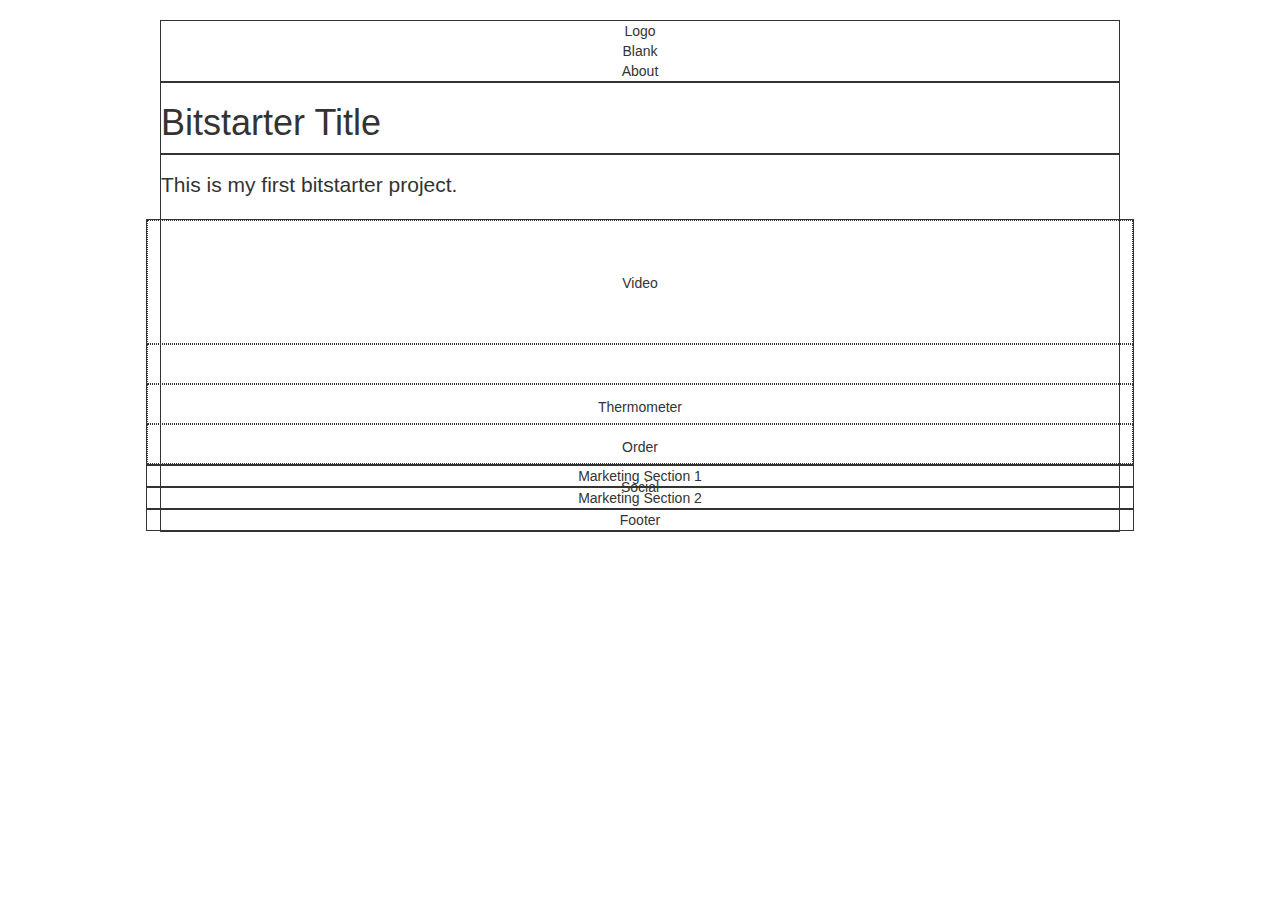
==== index.html @ 07159aea "Added standard bitstarter html" ====
<!DOCTYPE html>
<html lang="en">
  <head>
    <meta charset="utf-8">
    <title>My First Bitstarter</title>
    <link type="text/css" rel="stylesheet"
	  href="https://netdna.bootstrapcdn.com/bootstrap/3.1.1/css/bootstrap.min.css">
    <style type="text/css">
      body {
       padding-top: 20px;
       padding-bottom: 40px;
      }
      
      .container {
       width: 960px;
      }

      p.lead {
       padding-top: 15px;
      }

      .navigation, .pitch, .section1, .section2, .faq, .footer {
       border: 1px dotted;
       text-align: center;
      }

      .video, .thermometer, .order, .social {
       border: 1px dotted;
       text-align: 124px;
      }
      
      .video {
       height: 124px;
       line-height: 124px;
      }

      .thermometer, .order, .social {
       height: 40px;
       line-height: 124px;
      }

      div.row {
       border: 1px solid;
      }
   </style>
  </head>
  <body>
    <div class="container">
      <div class="row navigation">
	<div class="span2 logo">
	  Logo
	</div>
	<div class="span6 blank">
	  Blank
	</div>
	<div class="span4 about">
	  About
	</div>
      </div>
      <div class="row heading">
	<div class="span12">
	  <h1>Bitstarter Title</h1>
	</div>
      </div>
      <div class="row subheading">
	<div class="span12">
	  <p class="lead">This is my first bitstarter project.</p>
	</div>
      <div class="row pitch">
	<div class="span6 video">
	  Video
	</div>
	<div class="span6">
	  <div class="thermometer">
	    Thermometer
	  </div>
	  <div class="order">
	    Order
	  </div>
	  <div class="social">
	    Social
	  </div>
	</div>
      </div>
      <div class="row section1">
	<div class="span12">
	  Marketing Section 1
	</div>
      </div>
      <div class="row section2">
	<div class="span12">
	  Marketing Section 2
	</div>
      </div>
      <div class="row faq">
	<div class="span12">
	  Footer
	</div>
      </div>
    </div>
  </body>
</html>
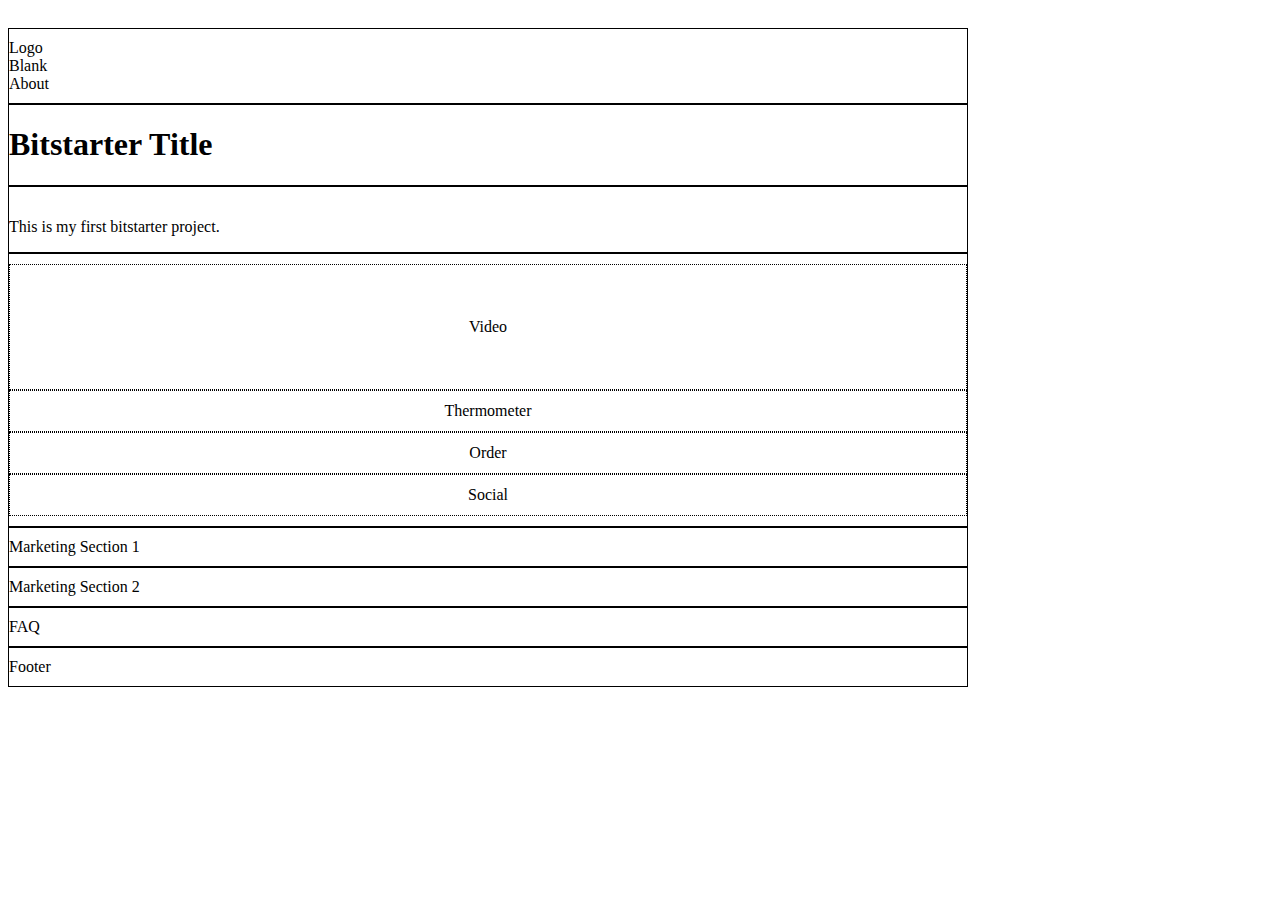
==== commit 4e35c973: "Fixed index.html" ====
--- a/index.html
+++ b/index.html
@@ -1,101 +1,102 @@
+
 <!DOCTYPE html>
 <html lang="en">
   <head>
     <meta charset="utf-8">
     <title>My First Bitstarter</title>
-    <link type="text/css" rel="stylesheet"
-	  href="https://netdna.bootstrapcdn.com/bootstrap/3.1.1/css/bootstrap.min.css">
+    <link type="text/css" rel="stylesheet" 
+          href="https://d396qusza40orc.cloudfront.net/startup%2Fcode%2Fbootstrap-2.3.2.css">
     <style type="text/css">
       body {
-       padding-top: 20px;
-       padding-bottom: 40px;
+        padding-top: 20px;
+        padding-bottom: 40px;
       }
-      
       .container {
-       width: 960px;
+        width: 960px;
       }
-
       p.lead {
-       padding-top: 15px;
+        padding-top: 15px;
       }
-
       .navigation, .pitch, .section1, .section2, .faq, .footer {
-       border: 1px dotted;
-       text-align: center;
+        padding: 10px 0px 10px 0px;
       }
-
       .video, .thermometer, .order, .social {
-       border: 1px dotted;
-       text-align: 124px;
+        border: 1px dotted;
+        text-align: center;
       }
-      
       .video {
-       height: 124px;
-       line-height: 124px;
+        /* Internal borders have 1px width, thus need to add 4 x 1px to 120px. */
+        height: 124px;
+        line-height: 124px;
       }
-
       .thermometer, .order, .social {
-       height: 40px;
-       line-height: 124px;
+        /* line-height to vertically center: http://phrogz.net/css/vertical-align/index.html */
+        height: 40px;
+        line-height: 40px;
       }
-
       div.row {
-       border: 1px solid;
+        border: 1px solid;
       }
-   </style>
+    </style>
   </head>
   <body>
     <div class="container">
       <div class="row navigation">
-	<div class="span2 logo">
-	  Logo
-	</div>
-	<div class="span6 blank">
-	  Blank
-	</div>
-	<div class="span4 about">
-	  About
-	</div>
+        <div class="span2 logo">
+          Logo
+        </div>
+        <div class="span6 blank">
+          Blank
+        </div>
+        <div class="span4 about">
+          About
+        </div>
       </div>
       <div class="row heading">
-	<div class="span12">
-	  <h1>Bitstarter Title</h1>
-	</div>
+        <div class="span12">
+          <h1>Bitstarter Title</h1>
+        </div>
+      </div> 
+     <div class="row subheading">
+        <div class="span12">
+          <p class="lead">This is my first bitstarter project.</p>
+        </div>
       </div>
-      <div class="row subheading">
-	<div class="span12">
-	  <p class="lead">This is my first bitstarter project.</p>
-	</div>
       <div class="row pitch">
-	<div class="span6 video">
-	  Video
-	</div>
-	<div class="span6">
-	  <div class="thermometer">
-	    Thermometer
-	  </div>
-	  <div class="order">
-	    Order
-	  </div>
-	  <div class="social">
-	    Social
-	  </div>
-	</div>
+        <div class="span6 video">
+          Video
+        </div>
+        <div class="span6">
+          <div class="thermometer">
+            Thermometer
+          </div>
+          <div class="order">
+            Order
+          </div>
+          <div class="social">
+            Social
+          </div>
+        </div>
       </div>
       <div class="row section1">
-	<div class="span12">
-	  Marketing Section 1
-	</div>
+        <div class="span12">
+          Marketing Section 1
+        </div>
       </div>
       <div class="row section2">
-	<div class="span12">
-	  Marketing Section 2
-	</div>
+        <div class="span12">
+          Marketing Section 2
+        </div>
       </div>
       <div class="row faq">
-	<div class="span12">
-	  Footer
-	</div>
+        <div class="span12">
+          FAQ
+        </div>
+      </div>
+      <div class="row footer">
+        <div class="span12">
+          Footer
+        </div>
       </div>
     </div>
   </body>
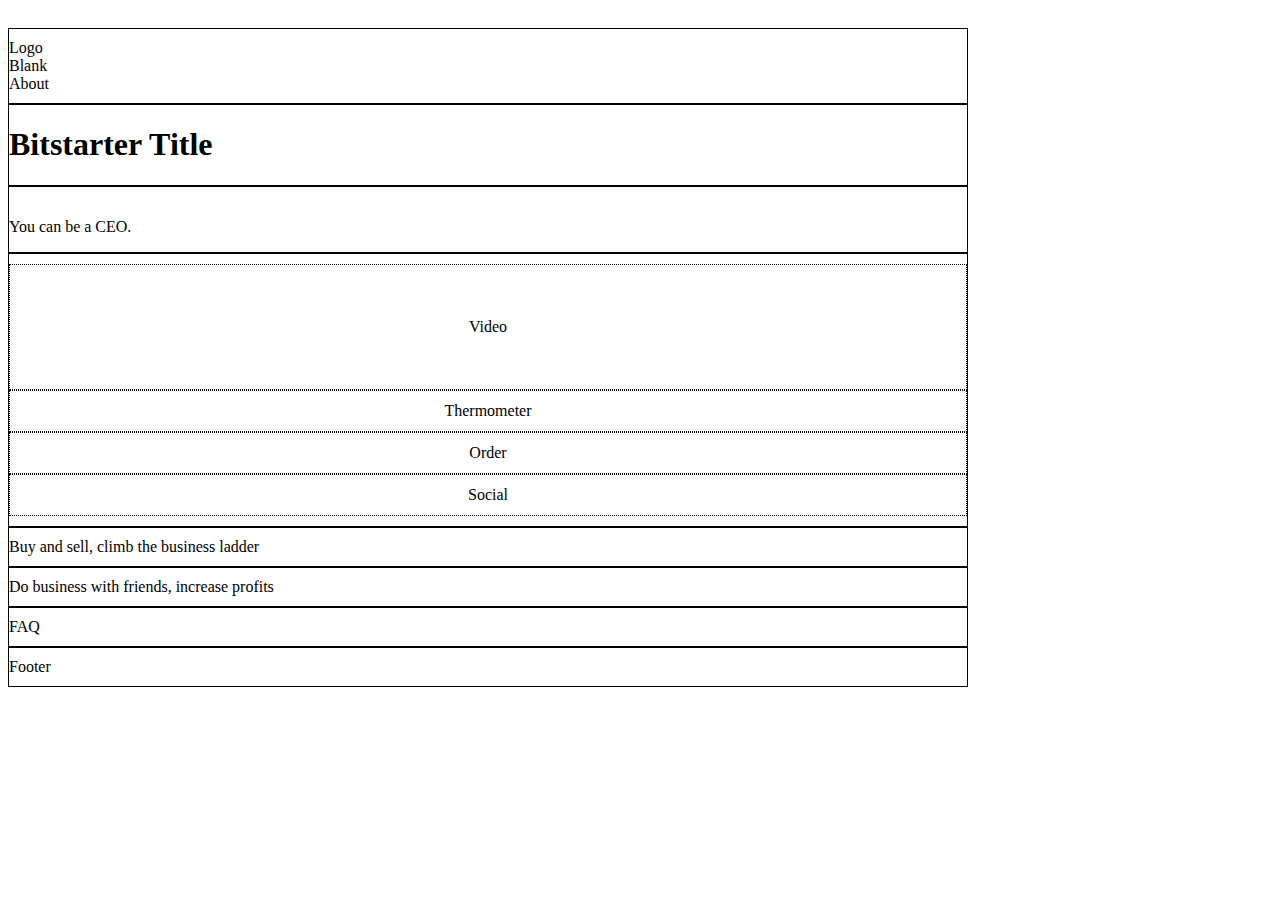
==== commit d87ae9bb: "Added test copywriting" ====
--- a/index.html
+++ b/index.html
@@ -1,4 +1,3 @@
-
 <!DOCTYPE html>
 <html lang="en">
   <head>
@@ -59,7 +58,7 @@
       </div> 
      <div class="row subheading">
         <div class="span12">
-          <p class="lead">This is my first bitstarter project.</p>
+          <p class="lead">You can be a CEO. </p>
         </div>
       </div>
       <div class="row pitch">
@@ -80,13 +79,13 @@
       </div>
       <div class="row section1">
         <div class="span12">
-          Marketing Section 1
-        </div>
+          Buy and sell, climb the business ladder
+	</div>
       </div>
       <div class="row section2">
         <div class="span12">
-          Marketing Section 2
-        </div>
+          Do business with friends, increase profits
+	</div>
       </div>
       <div class="row faq">
         <div class="span12">
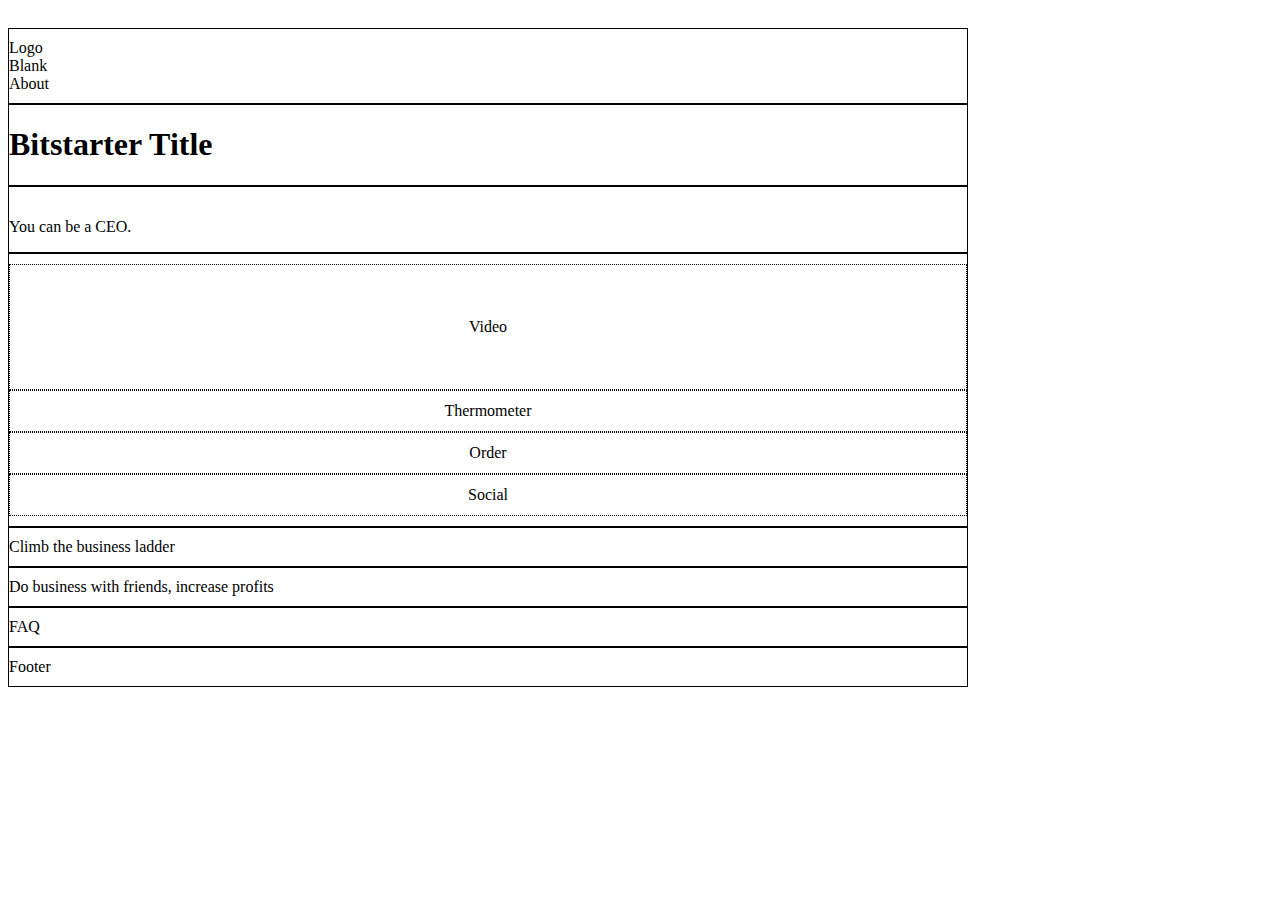
==== commit c9057490: "Edited copywriting in index.html - DevStageProduction test" ====
--- a/index.html
+++ b/index.html
@@ -79,7 +79,7 @@
       </div>
       <div class="row section1">
         <div class="span12">
-          Buy and sell, climb the business ladder
+          Climb the business ladder
 	</div>
       </div>
       <div class="row section2">
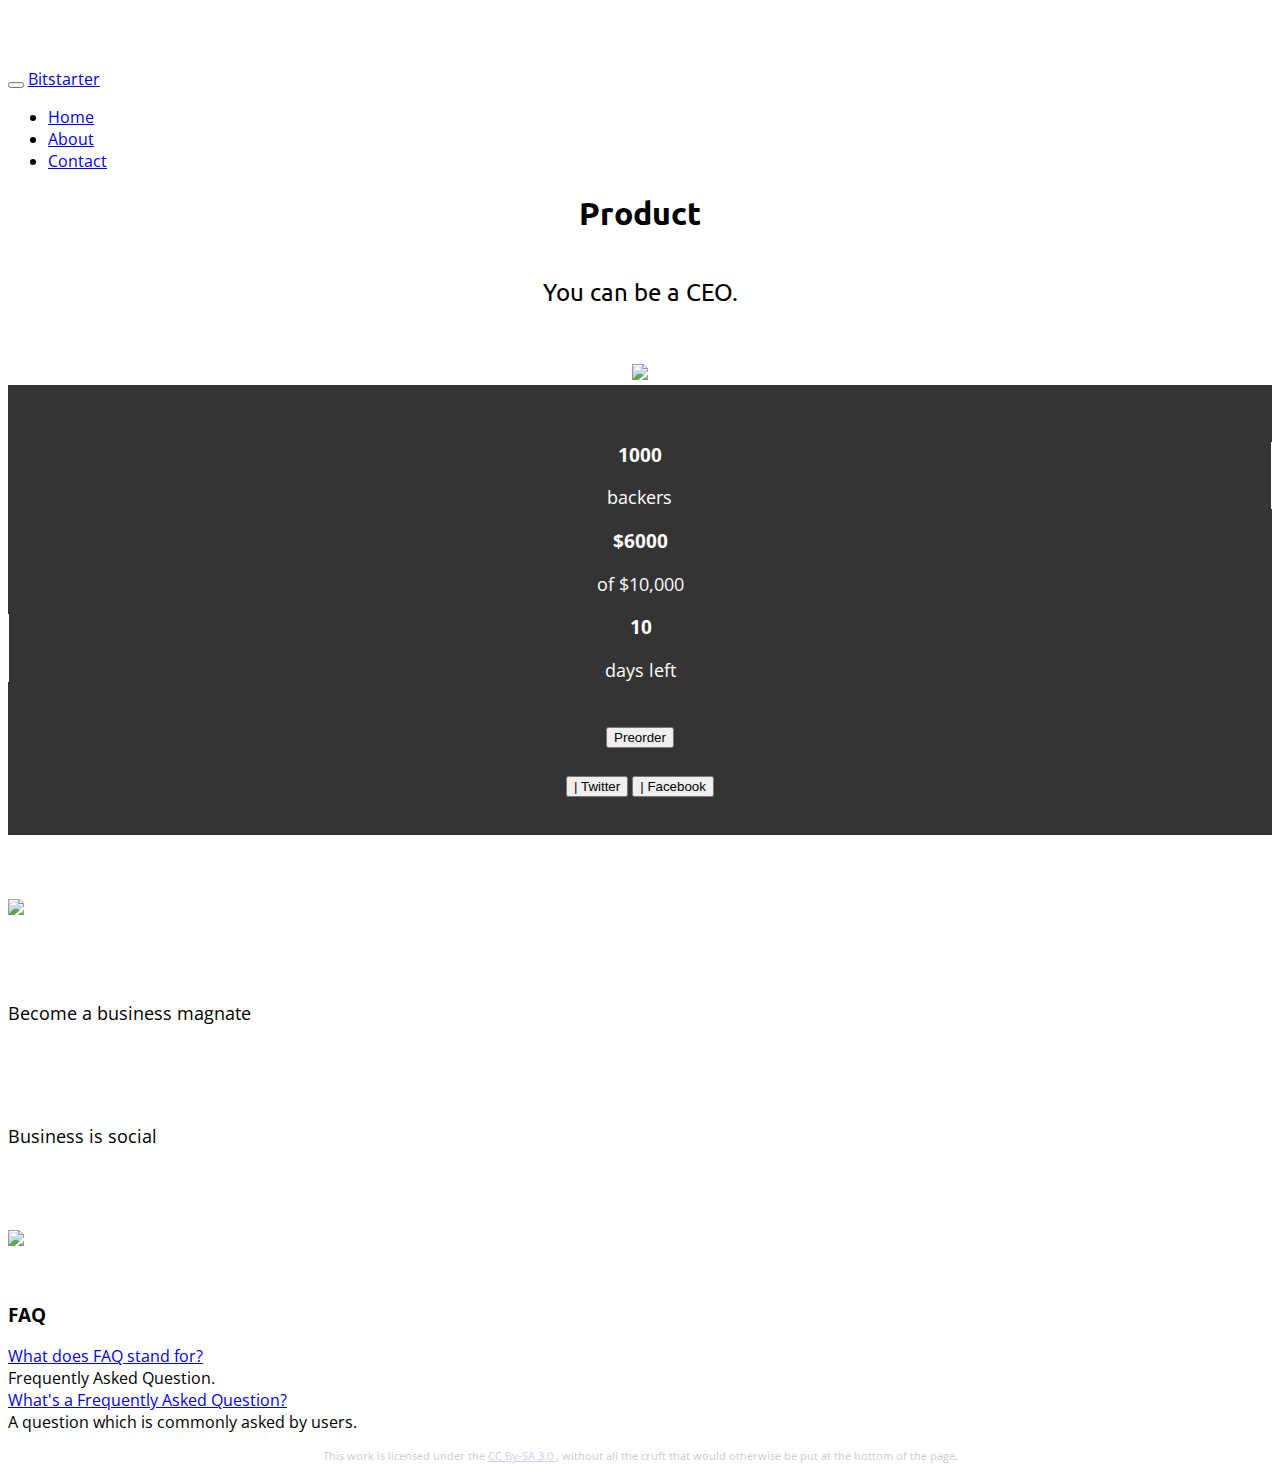
==== commit 5dd46368: "Styled index.html" ====
--- a/index.html
+++ b/index.html
@@ -1,100 +1,273 @@
+
 <!DOCTYPE html>
 <html lang="en">
   <head>
     <meta charset="utf-8">
     <title>My First Bitstarter</title>
-    <link type="text/css" rel="stylesheet" 
-          href="https://d396qusza40orc.cloudfront.net/startup%2Fcode%2Fbootstrap-2.3.2.css">
+    <meta name="viewport" content="width=device-width, initial-scale=1.0">
+    <link rel="stylesheet" href="https://d396qusza40orc.cloudfront.net/startup%2Fcode%2Fbootstrap-combined.no-icons.min.css">
+    <link rel="stylesheet" href="http://netdna.bootstrapcdn.com/font-awesome/3.0.2/css/font-awesome.css">
+    <link rel="stylesheet" href="https://d396qusza40orc.cloudfront.net/startup%2Fcode%2Fsocial-buttons.css">    
+    <script src="https://d396qusza40orc.cloudfront.net/startup%2Fcode%2Fjquery.js"></script>
+    <script src="https://d396qusza40orc.cloudfront.net/startup%2Fcode%2Fbootstrap.js"></script>
+    <link href="http://fonts.googleapis.com/css?family=Ubuntu:300,400,500,700,300italic,400italic,500italic,700italic" rel="stylesheet" type="text/css">
+    <link href="http://fonts.googleapis.com/css?family=Open+Sans:300italic,400italic,600italic,700italic,300,400,600,700,800" 
+          rel="stylesheet" type="text/css">
     <style type="text/css">
-      body {
-        padding-top: 20px;
-        padding-bottom: 40px;
-      }
-      .container {
-        width: 960px;
+
+      /* Large desktop */
+      @media (min-width: 980px) { 
+        body {
+         padding-top: 60px;
+        }
+       .linediv-l {
+         border-right: 1px white solid;
+        }
+       .linediv-r {
+         border-left: 1px white solid;
+       }
+      }
+
+      /* Landscape phones and down */
+      @media (max-width: 480px) { 
+       .copy {
+         padding: 2.5% 10%;
+       }
+       .linediv-l {
+         border-bottom: 1px white solid;
+       }
+       .linediv-r {
+         border-top: 1px white solid;
+       }
+      }
+
+      /* All form factors */
+
+      /* Main body and headings */
+      body{
+        font-family: 'Open Sans', Helvetica, Arial, sans-serif;
+      }
+      .heading, .subheading {
+        font-family: 'Ubuntu', Helvetica, Arial, sans-serif;
+        text-align: center;
       }
       p.lead {
-        padding-top: 15px;
-      }
-      .navigation, .pitch, .section1, .section2, .faq, .footer {
-        padding: 10px 0px 10px 0px;
-      }
-      .video, .thermometer, .order, .social {
-        border: 1px dotted;
+        padding-top: 1.5%;
+        font-size: 24px;
+        line-height: 30px;
+      }
+      p {
+        font-size: 18px;
+        line-height: 24px;
+      }
+
+      /* Video pitch and Action */
+      .pitch {
+        padding: 2.5% 0%;
+      }
+      .order {
+        padding: 2% 0%;
+      }
+      .actions {
+        background-color: #343434;
+        padding: 3% 0%;
+      }
+      .video, .thermometer, .order, .social, .statistics {
         text-align: center;
       }
-      .video {
-        /* Internal borders have 1px width, thus need to add 4 x 1px to 120px. */
-        height: 124px;
-        line-height: 124px;
-      }
-      .thermometer, .order, .social {
-        /* line-height to vertically center: http://phrogz.net/css/vertical-align/index.html */
-        height: 40px;
-        line-height: 40px;
-      }
-      div.row {
-        border: 1px solid;
+      .statistics h3, .statistics p {
+        color: white;
+      }
+
+      /* Marketing Copy and Footer */
+      .copy {
+        padding-top: 2.5%;
+        padding-bottom: 2.5%;
+        text-align: justify;
+      }
+      .asset {
+        padding: 2.5% 0%;
+      }
+      .footer {
+        color: #cccccc;
+        text-align: center;
+      }
+      .footer p {
+        font-size: 11px;
+      }
+      .footer a {
+        color: #ccccff;
       }
     </style>
   </head>
   <body>
+
+    <!-- Mobile-friendly navbar adapted from example. -->
+    <!-- http://twitter.github.io/bootstrap/examples/starter-template.html -->
+    <div class="navbar navbar-inverse navbar-fixed-top">
+      <div class="navbar-inner">
+        <div class="container">
+          <button type="button" class="btn btn-navbar"
+                  data-toggle="collapse" data-target=".nav-collapse">
+            <span class="icon-bar"></span>
+            <span class="icon-bar"></span>
+            <span class="icon-bar"></span>
+          </button>
+          <a class="brand" href="#">Bitstarter</a>
+          <div class="nav-collapse collapse">
+            <ul class="nav">
+              <li class="active"><a href="#">Home</a></li>
+              <li><a href="#about">About</a></li>
+              <li><a href="#contact">Contact</a></li>
+            </ul>
+          </div><!--/.nav-collapse -->
+        </div>
+      </div>
+    </div>
+
+    <!-- We use row-fluid inside containers to achieve a resizable layout. -->
+    <!-- blogs.endjin.com/2013/04/tips-for-implementing-responsive-designs-using-bootstrap/ -->
+    <!-- http://stackoverflow.com/a/12270322 -->
     <div class="container">
-      <div class="row navigation">
-        <div class="span2 logo">
-          Logo
-        </div>
-        <div class="span6 blank">
-          Blank
-        </div>
-        <div class="span4 about">
-          About
-        </div>
-      </div>
-      <div class="row heading">
+      <!-- Font and paired font of .heading/.subheading and body from Google Fonts -->
+      <!-- www.google.com/fonts/specimen/Ubuntu -->
+      <!-- www.google.com/fonts/specimen/Ubuntu#pairings -->
+      <div class="row-fluid heading">
         <div class="span12">
-          <h1>Bitstarter Title</h1>
+          <h1>Product</h1>
         </div>
       </div> 
-     <div class="row subheading">
+      <div class="row-fluid subheading">
         <div class="span12">
-          <p class="lead">You can be a CEO. </p>
-        </div>
-      </div>
-      <div class="row pitch">
-        <div class="span6 video">
-          Video
-        </div>
-        <div class="span6">
-          <div class="thermometer">
-            Thermometer
-          </div>
-          <div class="order">
-            Order
-          </div>
-          <div class="social">
-            Social
-          </div>
-        </div>
-      </div>
-      <div class="row section1">
+          <!-- Special typography from Bootstrap for lead paragraph. -->
+          <!-- http://twitter.github.io/bootstrap/base-css.html#typography -->
+          <p class="lead">You can be a CEO.</p>
+        </div>
+      </div>
+      <div class="row-fluid pitch">
+        <div class="span5 offset1 video">
+          <img class="img-polaroid" src="http://placehold.it/480x300">
+        </div>
+
+        <!-- We define a new 'actions' div to contain statistics, order, and share buttons.-->
+        <div class="span5 actions">
+          <div class="span8 offset2">
+            <div class="statistics">
+              <div class="span4">
+                <!-- linediv-l and linediv-r give dividing lines that look
+                different in horizontal and vertical layouts, illustrating
+                media queries. -->
+                <div class="linediv-l">
+                <h3>1000</h3> <p>backers</p>
+                </div>
+              </div>
+              <div class="span4">
+                <div class="linediv-c">
+                  <h3>$6000</h3> <p>of $10,000</p>
+                </div>
+              </div>
+              <div class="span4">
+                <div class="linediv-r">
+                <h3>10</h3> <p>days left</p>
+                </div>
+              </div>
+            </div>
+          </div>
+          <div class="span10 offset1">
+            <!-- Bootstrap progress bar -->
+            <!-- http://twitter.github.io/bootstrap/components.html#progress -->
+            <div class="thermometer progress active">
+              <div class="bar bar-success" style="width: 60%;"></div>
+              <div class="bar bar-warning" style="width: 40%;"></div>
+            </div>
+          </div>
+          <div class="span6 offset3 order">
+            <!-- Standard Bootstrap button. -->
+            <!-- http://twitter.github.io/bootstrap/base-css.html#buttons -->
+            <button class="btn btn-success btn-large">Preorder</button>
+          </div>
+          <div class="span8 offset2 social">
+            <!-- Social buttons are not included in default Bootstrap. -->
+            <!-- See: http://noizwaves.github.io/bootstrap-social-buttons -->
+            <button class="btn btn-twitter"><i class="icon-twitter"></i> | Twitter</button>
+            <button class="btn btn-facebook"><i class="icon-facebook"></i> | Facebook</button>
+          </div>
+        </div>
+      </div>
+
+      <!-- Beyond this part the marketing copy begins. -->
+      <!-- https://developer.mozilla.org/en-US/docs/Web/CSS/text-align -->
+      <!-- http://twitter.github.io/bootstrap/base-css.html#images -->
+      <!-- http://placehold.it -->
+      <div class="row-fluid section1">
+        <div class="span5 offset1 asset">
+          <img class="img-polaroid" src="http://placehold.it/480x300">
+        </div>
+        <div class="span5 copy">
+          <p>
+            Become a business magnate
+          </p>
+        </div>
+      </div>
+
+      <div class="row-fluid section2">
+        <div class="span5 offset1 copy copy-right">
+          <p>
+	     Business is social
+	  </p>
+        </div>
+        <div class="span5 asset">
+          <img class="img-polaroid" src="http://placehold.it/480x300">
+        </div>
+      </div>
+
+      <!-- For the FAQ, we introduce a little bit of JS, using the accordion. -->
+      <!-- This brings in jquery.js and bootstrap.js as dependencies. -->
+      <!-- http://twitter.github.io/bootstrap/javascript.html#collapse -->
+      <div class="row-fluid faq">
+          <div class="span10 offset1">
+            <h3>FAQ</h3>
+            <div class="accordion" id="accordion2">
+              <div class="accordion-group">
+                <div class="accordion-heading">
+                  <a class="accordion-toggle" data-toggle="collapse"
+                     data-parent="#accordion2" href="#collapseOne">
+                    What does FAQ stand for?
+                  </a>
+                </div>
+                <div id="collapseOne" class="accordion-body collapse">
+                  <div class="accordion-inner">
+                    Frequently Asked Question.
+                  </div>
+                </div>
+              </div>
+              <div class="accordion-group">
+                <div class="accordion-heading">
+                  <a class="accordion-toggle" data-toggle="collapse"
+                     data-parent="#accordion2" href="#collapseTwo">
+                    What's a Frequently Asked Question?
+                  </a>
+                </div>
+                <div id="collapseTwo" class="accordion-body collapse">
+                  <div class="accordion-inner">
+                    A question which is commonly asked by users.
+                  </div>
+                </div>
+              </div>
+            </div>
+          </div>
+
+      </div>
+
+      <!-- Not crucial, but we put this under a CC By-SA 3.0 license. -->
+      <!-- http://creativecommons.org/licenses/ -->
+      <div class="row-fluid footer">
         <div class="span12">
-          Climb the business ladder
-	</div>
-      </div>
-      <div class="row section2">
-        <div class="span12">
-          Do business with friends, increase profits
-	</div>
-      </div>
-      <div class="row faq">
-        <div class="span12">
-          FAQ
-        </div>
-      </div>
-      <div class="row footer">
-        <div class="span12">
-          Footer
+          <p>This work is licensed under
+            the <a href="http://creativecommons.org/licenses/by-sa/3.0/">CC
+              By-SA 3.0
+            </a>, without all the cruft that would otherwise be
+            put at the bottom of the page.</p>
         </div>
       </div>
     </div>
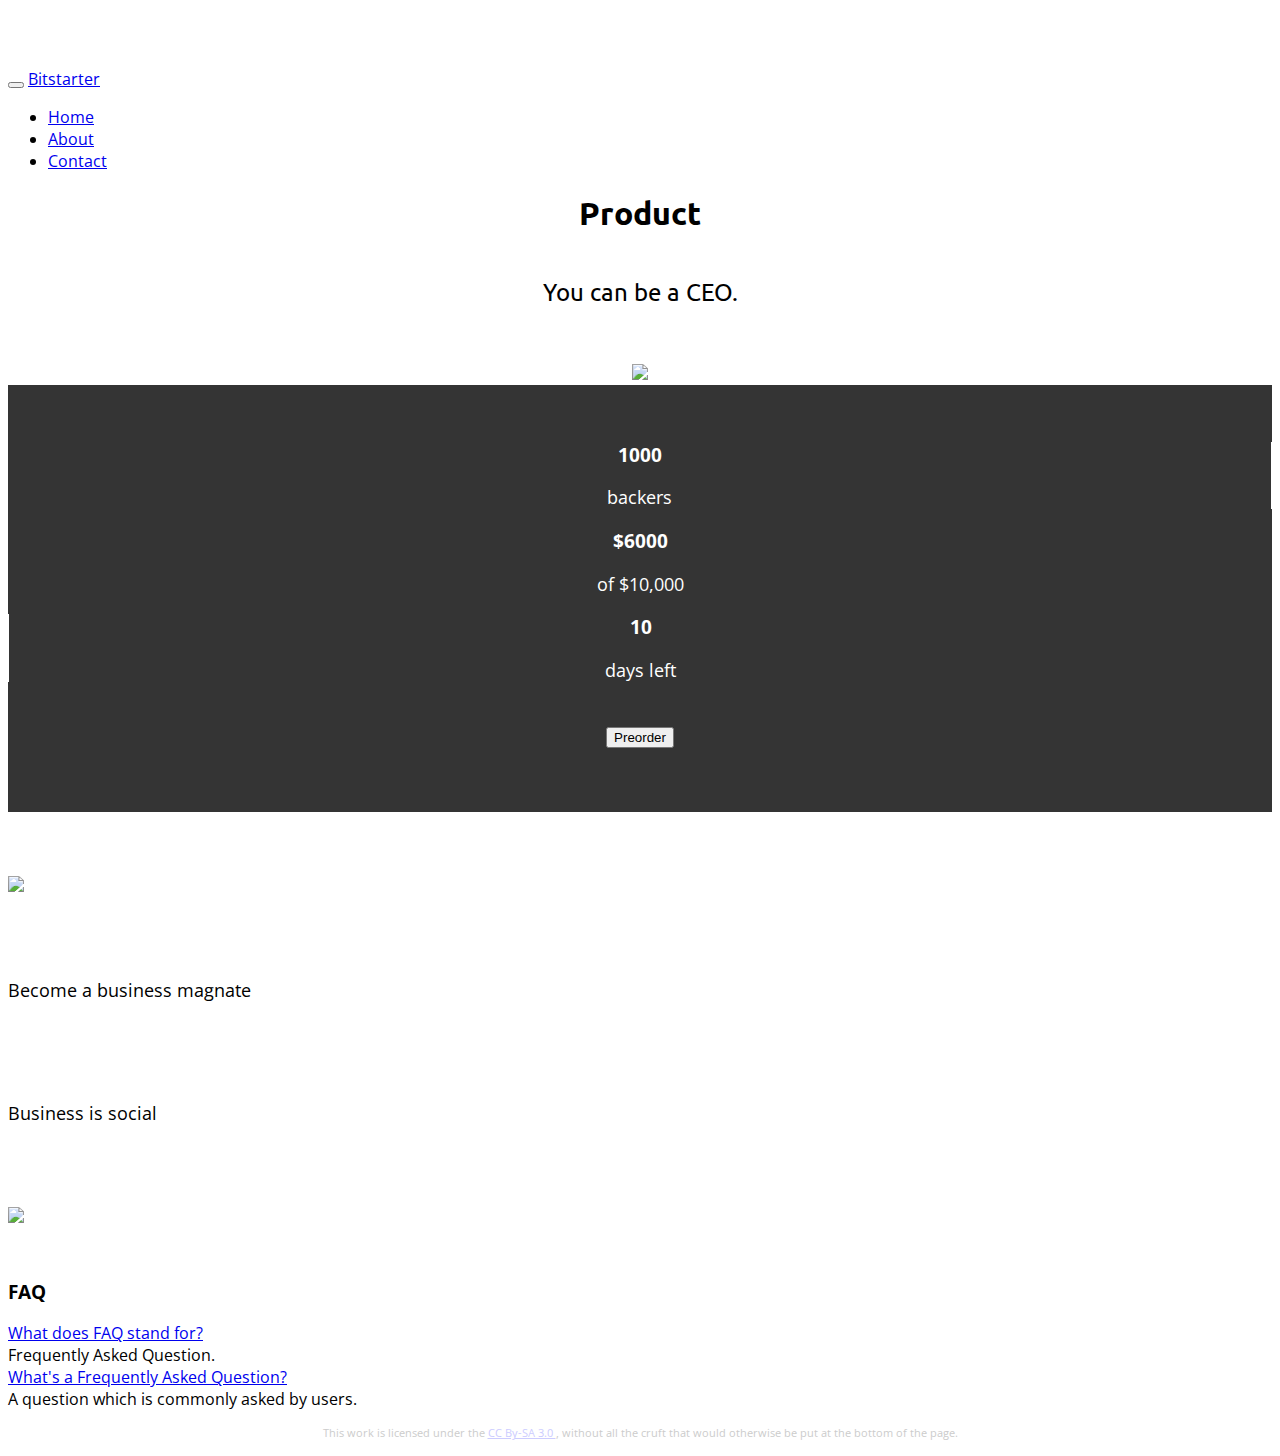
==== commit fe282a46: "Added social buttons" ====
--- a/index.html
+++ b/index.html
@@ -97,6 +97,11 @@
       }
       .footer a {
         color: #ccccff;
+      }
+      div.addthis_toolbox {
+       display: block;
+       margin-left: auto;
+       margin-right: auto;
       }
     </style>
   </head>
@@ -186,12 +191,16 @@
             <!-- http://twitter.github.io/bootstrap/base-css.html#buttons -->
             <button class="btn btn-success btn-large">Preorder</button>
           </div>
-          <div class="span8 offset2 social">
-            <!-- Social buttons are not included in default Bootstrap. -->
-            <!-- See: http://noizwaves.github.io/bootstrap-social-buttons -->
-            <button class="btn btn-twitter"><i class="icon-twitter"></i> | Twitter</button>
-            <button class="btn btn-facebook"><i class="icon-facebook"></i> | Facebook</button>
-          </div>
+          <div class="span3 offset5 social">
+            <!-- AddThis Button BEGIN -->
+	    <div class="addthis_toolbox addthis_default_style addthis_32x32_style">
+	      <a class="addthis_button_preferred_1"></a>
+	      <a class="addthis_button_preferred_2"></a>
+	    </div>
+	    <script type="text/javascript">var addthis_config = {"data_track_addressbar":true};</script>
+	    <script type="text/javascript" src="//s7.addthis.com/js/300/addthis_widget.js#pubid=ra-53836c620b3ed9fb"></script>
+	    <!-- AddThis Button END -->
+	  </div>
         </div>
       </div>
 
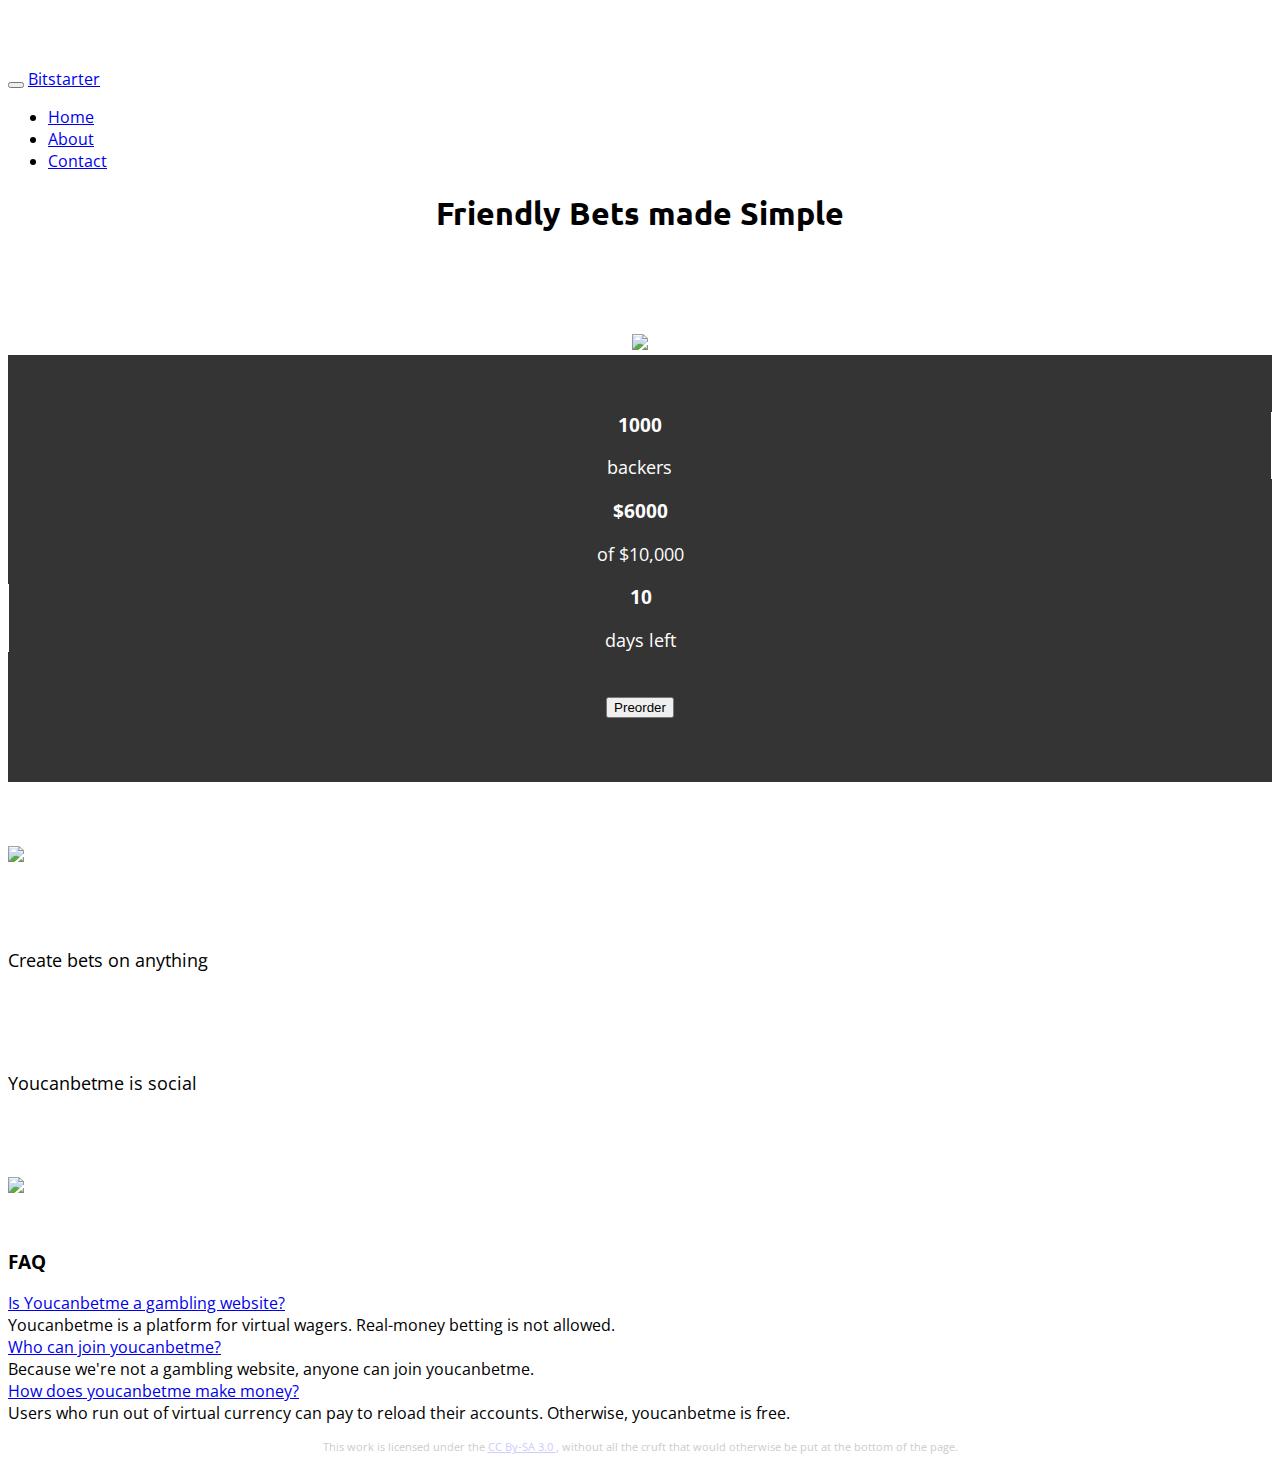
==== commit eb683717: "Changed index.html" ====
--- a/index.html
+++ b/index.html
@@ -1,4 +1,3 @@
-
 <!DOCTYPE html>
 <html lang="en">
   <head>
@@ -13,97 +12,7 @@
     <link href="http://fonts.googleapis.com/css?family=Ubuntu:300,400,500,700,300italic,400italic,500italic,700italic" rel="stylesheet" type="text/css">
     <link href="http://fonts.googleapis.com/css?family=Open+Sans:300italic,400italic,600italic,700italic,300,400,600,700,800" 
           rel="stylesheet" type="text/css">
-    <style type="text/css">
-
-      /* Large desktop */
-      @media (min-width: 980px) { 
-        body {
-         padding-top: 60px;
-        }
-       .linediv-l {
-         border-right: 1px white solid;
-        }
-       .linediv-r {
-         border-left: 1px white solid;
-       }
-      }
-
-      /* Landscape phones and down */
-      @media (max-width: 480px) { 
-       .copy {
-         padding: 2.5% 10%;
-       }
-       .linediv-l {
-         border-bottom: 1px white solid;
-       }
-       .linediv-r {
-         border-top: 1px white solid;
-       }
-      }
-
-      /* All form factors */
-
-      /* Main body and headings */
-      body{
-        font-family: 'Open Sans', Helvetica, Arial, sans-serif;
-      }
-      .heading, .subheading {
-        font-family: 'Ubuntu', Helvetica, Arial, sans-serif;
-        text-align: center;
-      }
-      p.lead {
-        padding-top: 1.5%;
-        font-size: 24px;
-        line-height: 30px;
-      }
-      p {
-        font-size: 18px;
-        line-height: 24px;
-      }
-
-      /* Video pitch and Action */
-      .pitch {
-        padding: 2.5% 0%;
-      }
-      .order {
-        padding: 2% 0%;
-      }
-      .actions {
-        background-color: #343434;
-        padding: 3% 0%;
-      }
-      .video, .thermometer, .order, .social, .statistics {
-        text-align: center;
-      }
-      .statistics h3, .statistics p {
-        color: white;
-      }
-
-      /* Marketing Copy and Footer */
-      .copy {
-        padding-top: 2.5%;
-        padding-bottom: 2.5%;
-        text-align: justify;
-      }
-      .asset {
-        padding: 2.5% 0%;
-      }
-      .footer {
-        color: #cccccc;
-        text-align: center;
-      }
-      .footer p {
-        font-size: 11px;
-      }
-      .footer a {
-        color: #ccccff;
-      }
-      div.addthis_toolbox {
-       display: block;
-       margin-left: auto;
-       margin-right: auto;
-      }
-    </style>
+    <link rel="stylesheet" type="text/css" href="styles/defaultstyle.css">
   </head>
   <body>
 
@@ -139,14 +48,14 @@
       <!-- www.google.com/fonts/specimen/Ubuntu#pairings -->
       <div class="row-fluid heading">
         <div class="span12">
-          <h1>Product</h1>
-        </div>
+          <h1>Friendly Bets made Simple </h1>
+	</div>
       </div> 
       <div class="row-fluid subheading">
         <div class="span12">
           <!-- Special typography from Bootstrap for lead paragraph. -->
           <!-- http://twitter.github.io/bootstrap/base-css.html#typography -->
-          <p class="lead">You can be a CEO.</p>
+          <p class="lead"></p>
         </div>
       </div>
       <div class="row-fluid pitch">
@@ -214,7 +123,7 @@
         </div>
         <div class="span5 copy">
           <p>
-            Become a business magnate
+	    Create bets on anything
           </p>
         </div>
       </div>
@@ -222,7 +131,7 @@
       <div class="row-fluid section2">
         <div class="span5 offset1 copy copy-right">
           <p>
-	     Business is social
+	   Youcanbetme is social
 	  </p>
         </div>
         <div class="span5 asset">
@@ -241,31 +150,41 @@
                 <div class="accordion-heading">
                   <a class="accordion-toggle" data-toggle="collapse"
                      data-parent="#accordion2" href="#collapseOne">
-                    What does FAQ stand for?
+                    Is Youcanbetme a gambling website?
                   </a>
                 </div>
                 <div id="collapseOne" class="accordion-body collapse">
                   <div class="accordion-inner">
-                    Frequently Asked Question.
-                  </div>
+                    Youcanbetme is a platform for virtual wagers. Real-money betting is not allowed. 
+		  </div>
                 </div>
               </div>
               <div class="accordion-group">
                 <div class="accordion-heading">
                   <a class="accordion-toggle" data-toggle="collapse"
                      data-parent="#accordion2" href="#collapseTwo">
-                    What's a Frequently Asked Question?
+                    Who can join youcanbetme?
                   </a>
                 </div>
                 <div id="collapseTwo" class="accordion-body collapse">
                   <div class="accordion-inner">
-                    A question which is commonly asked by users.
+                    Because we're not a gambling website, anyone can join youcanbetme.  
                   </div>
                 </div>
               </div>
-            </div>
-          </div>
-
+	      <div class="accordion-group">
+		<div class="accordion-heading">
+		  <a class="accordion-toggle" data-toggle="collapse"
+		     data-parent="#accordion2" href="#collapseThree">
+		    How does youcanbetme make money?
+		  </a>
+		</div>
+		<div id="collapseThree" class="accordion-body collapse">
+		  <div class="accordion-inner">
+		    Users who run out of virtual currency can pay to reload their accounts. Otherwise, youcanbetme is free.
+		  </div>
+	      </div>
+          </div>
       </div>
 
       <!-- Not crucial, but we put this under a CC By-SA 3.0 license. -->
--- a/styles/defaultstyle.css
+++ b/styles/defaultstyle.css
@@ -0,0 +1,178 @@
+
+      /* Large desktop */
+      @media (min-width: 980px) { 
+        body {
+         padding-top: 60px;
+        }
+       .linediv-l {
+         border-right: 1px white solid;
+        }
+       .linediv-r {
+         border-left: 1px white solid;
+       }
+      }
+
+      /* Landscape phones and down */
+      @media (max-width: 480px) { 
+       .copy {
+         padding: 2.5% 10%;
+       }
+       .linediv-l {
+         border-bottom: 1px white solid;
+       }
+       .linediv-r {
+         border-top: 1px white solid;
+       }
+      }
+
+      /* All form factors */
+
+      /* Main body and headings */
+      body{
+        font-family: 'Open Sans', Helvetica, Arial, sans-serif;
+      }
+      .heading, .subheading {
+        font-family: 'Ubuntu', Helvetica, Arial, sans-serif;
+        text-align: center;
+      }
+      p.lead {
+        padding-top: 1.5%;
+        font-size: 24px;
+        line-height: 30px;
+      }
+      p {
+        font-size: 18px;
+        line-height: 24px;
+      }
+
+      /* Video pitch and Action */
+      .pitch {
+        padding: 2.5% 0%;
+      }
+      .order {
+        padding: 2% 0%;
+      }
+      .actions {
+        background-color: #343434;
+        padding: 3% 0%;
+      }
+      .video, .thermometer, .order, .social, .statistics {
+        text-align: center;
+      }
+      .statistics h3, .statistics p {
+        color: white;
+      }
+
+      /* Marketing Copy and Footer */
+      .copy {
+        padding-top: 2.5%;
+        padding-bottom: 2.5%;
+        text-align: justify;
+      }
+      .asset {
+        padding: 2.5% 0%;
+      }
+      .footer {
+        color: #cccccc;
+        text-align: center;
+      }
+      .footer p {
+        font-size: 11px;
+      }
+      .footer a {
+        color: #ccccff;
+      }
+      div.addthis_toolbox {
+       display: block;
+       margin-left: auto;
+       margin-right: auto;
+      }
+      /* Large desktop */
+      @media (min-width: 980px) { 
+        body {
+         padding-top: 60px;
+        }
+       .linediv-l {
+         border-right: 1px white solid;
+        }
+       .linediv-r {
+         border-left: 1px white solid;
+       }
+      }
+
+      /* Landscape phones and down */
+      @media (max-width: 480px) { 
+       .copy {
+         padding: 2.5% 10%;
+       }
+       .linediv-l {
+         border-bottom: 1px white solid;
+       }
+       .linediv-r {
+         border-top: 1px white solid;
+       }
+      }
+
+      /* All form factors */
+
+      /* Main body and headings */
+      body{
+        font-family: 'Open Sans', Helvetica, Arial, sans-serif;
+      }
+      .heading, .subheading {
+        font-family: 'Ubuntu', Helvetica, Arial, sans-serif;
+        text-align: center;
+      }
+      p.lead {
+        padding-top: 1.5%;
+        font-size: 24px;
+        line-height: 30px;
+      }
+      p {
+        font-size: 18px;
+        line-height: 24px;
+      }
+
+      /* Video pitch and Action */
+      .pitch {
+        padding: 2.5% 0%;
+      }
+      .order {
+        padding: 2% 0%;
+      }
+      .actions {
+        background-color: #343434;
+        padding: 3% 0%;
+      }
+      .video, .thermometer, .order, .social, .statistics {
+        text-align: center;
+      }
+      .statistics h3, .statistics p {
+        color: white;
+      }
+
+      /* Marketing Copy and Footer */
+      .copy {
+        padding-top: 2.5%;
+        padding-bottom: 2.5%;
+        text-align: justify;
+      }
+      .asset {
+        padding: 2.5% 0%;
+      }
+      .footer {
+        color: #cccccc;
+        text-align: center;
+      }
+      .footer p {
+        font-size: 11px;
+      }
+      .footer a {
+        color: #ccccff;
+      }
+      div.addthis_toolbox {
+       display: block;
+       margin-left: auto;
+       margin-right: auto;
+      }
+
